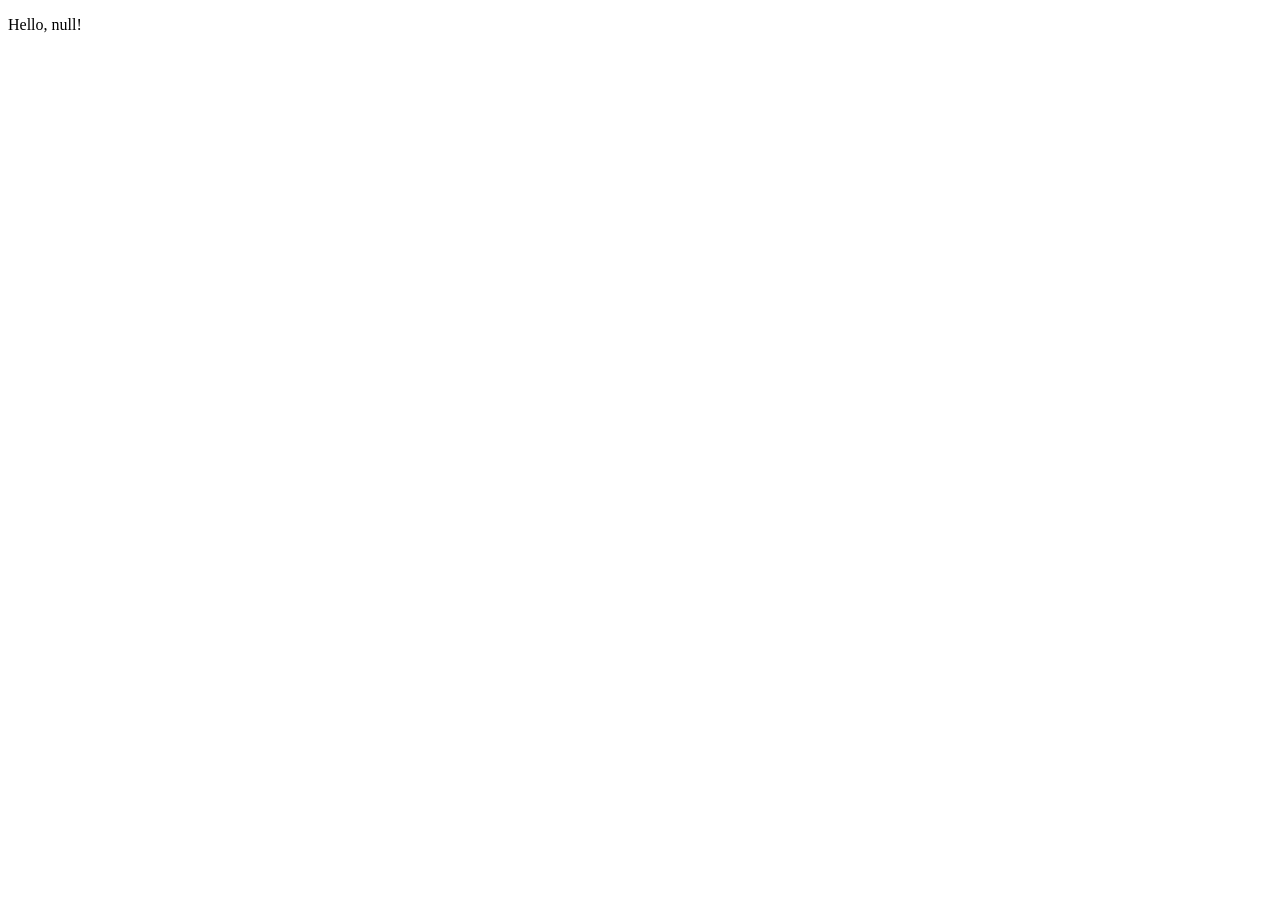
==== jsmod01-02/task2/index.html @ 5961564f "Tehty task 2" ====
<!doctype html>
<html lang="en">
  <head>
    <meta charset="UTF-8" />
    <meta name="viewport" content="width=device-width, initial-scale=1.0" />
    <title>Document</title>
    <link rel="stylesheet" href="styles.css" />
    <script src="scripts.js" defer></script>
  </head>
  <body>
    <p id="target"></p>
  </body>
</html>
---- jsmod01-02/task2/styles.css ----
.gradient-bg {
  background: #986ee6;
  text-align: center;
}

.img {
  border-radius: 25px;
}
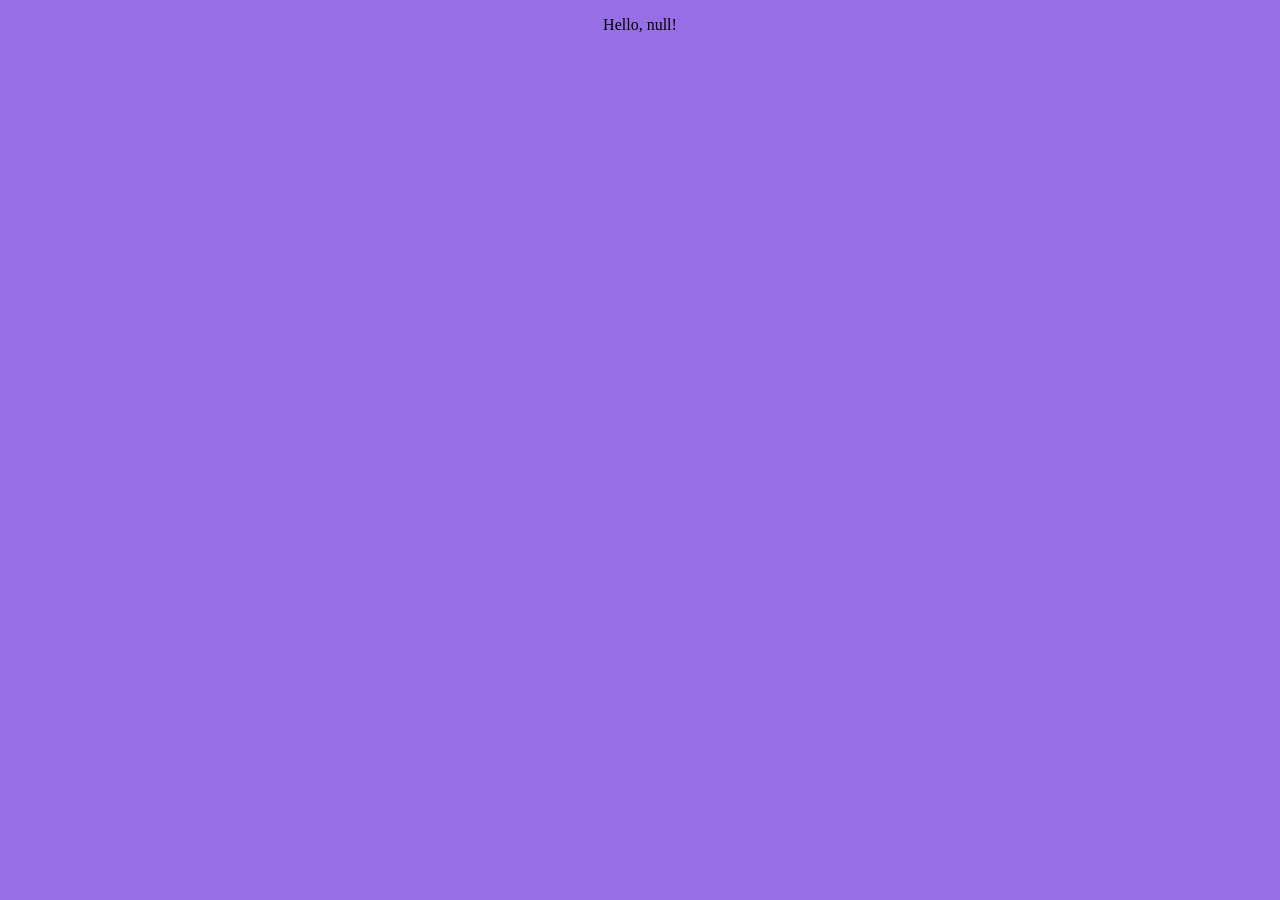
==== commit 86c7f884: "Readme.md tiedosto" ====
--- a/jsmod01-02/task2/index.html
+++ b/jsmod01-02/task2/index.html
@@ -3,11 +3,11 @@
   <head>
     <meta charset="UTF-8" />
     <meta name="viewport" content="width=device-width, initial-scale=1.0" />
-    <title>Document</title>
+    <title>Task 2</title>
     <link rel="stylesheet" href="styles.css" />
     <script src="scripts.js" defer></script>
   </head>
-  <body>
+  <body class="gradient-bg">
     <p id="target"></p>
   </body>
 </html>
